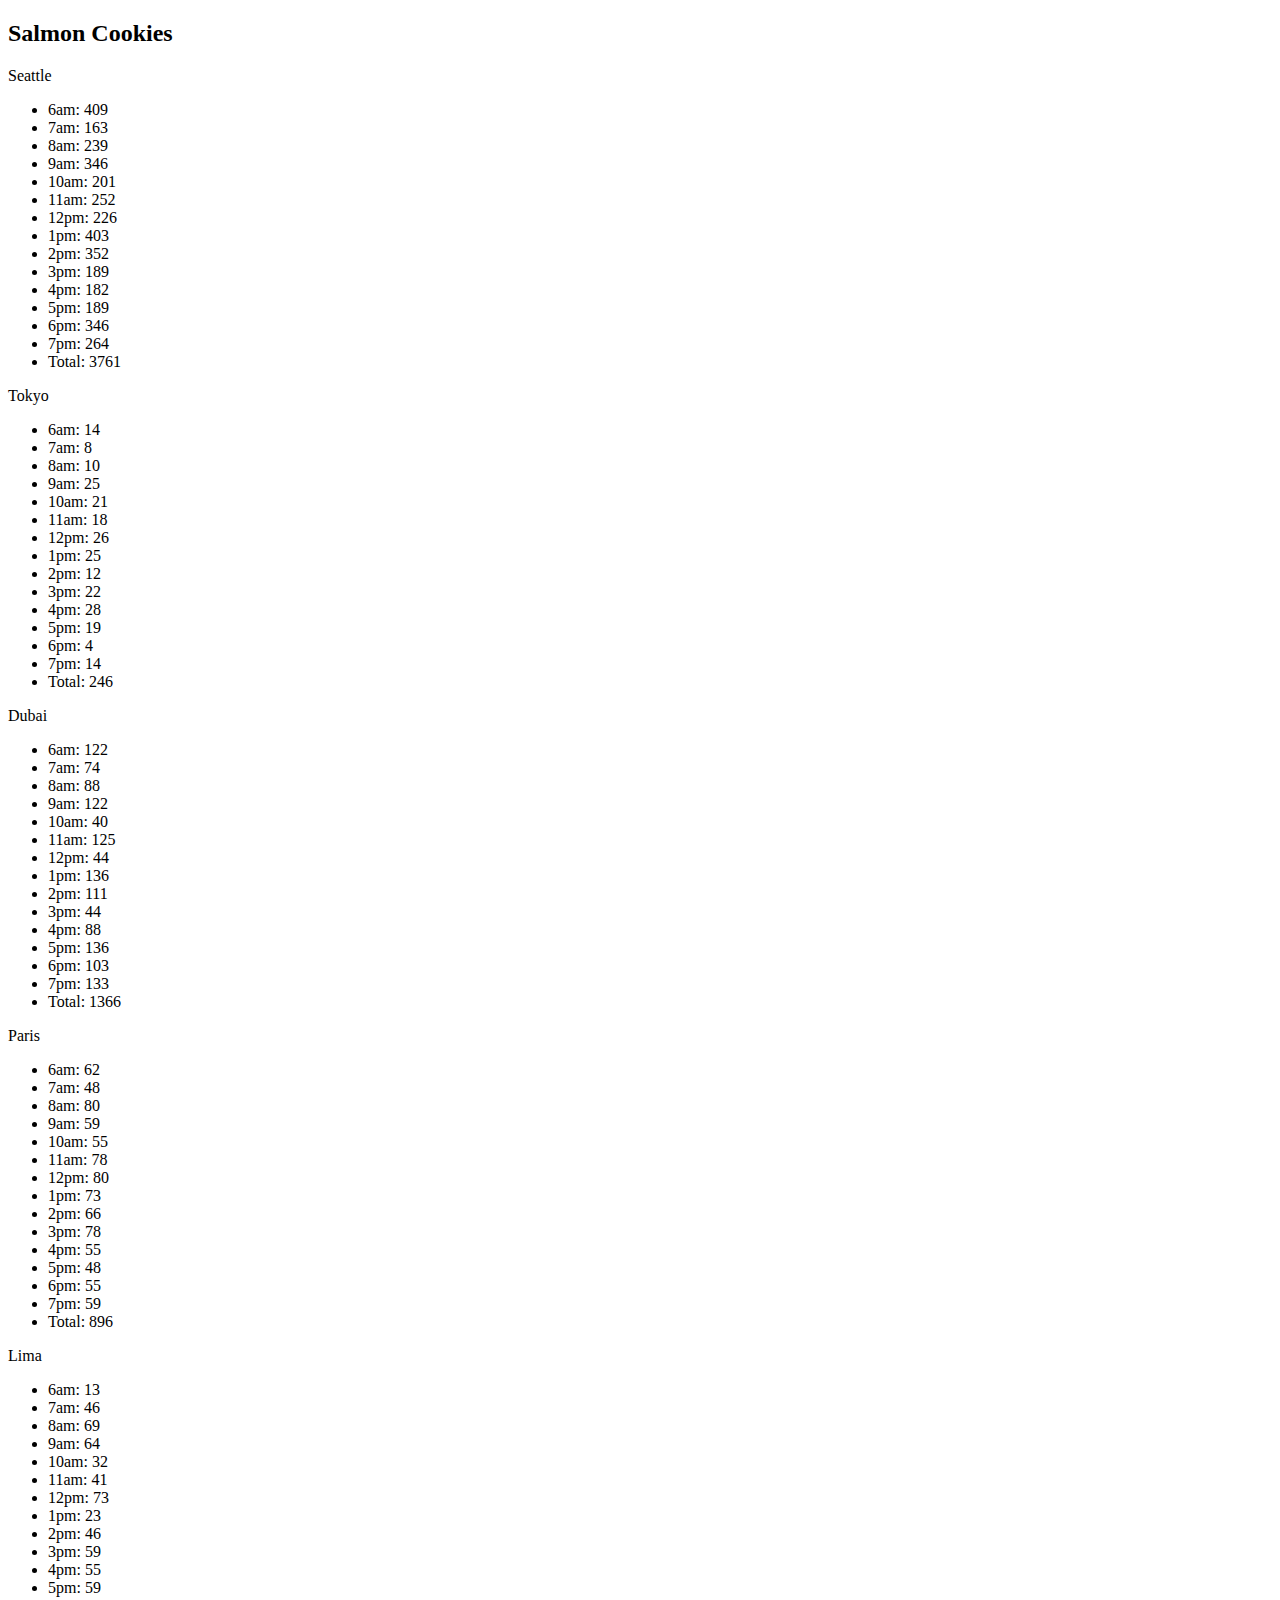
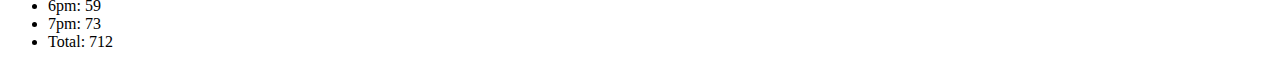
==== sales.html @ 59e8f583 "added objects for the stand" ====
<!DOCTYPE html>
<html lang="en">
<head>
  <meta charset="UTF-8">
  <meta http-equiv="X-UA-Compatible" content="IE=edge">
  <meta name="viewport" content="width=device-width, initial-scale=1.0">
  <title>Document</title>
</head>
<body>
  <main>
    
    <h2>Salmon Cookies</h2>
    <section id="seattleSales">Seattle</section>
    <section id="tokyoSales">Tokyo</section>
    <section id="dubaiSales">Dubai</section>
    <section id="parisSales">Paris</section>
    <section id="limaSales">Lima</section>
  
    </main>
  <script src="js/app.js"></script>
</body>
</html>
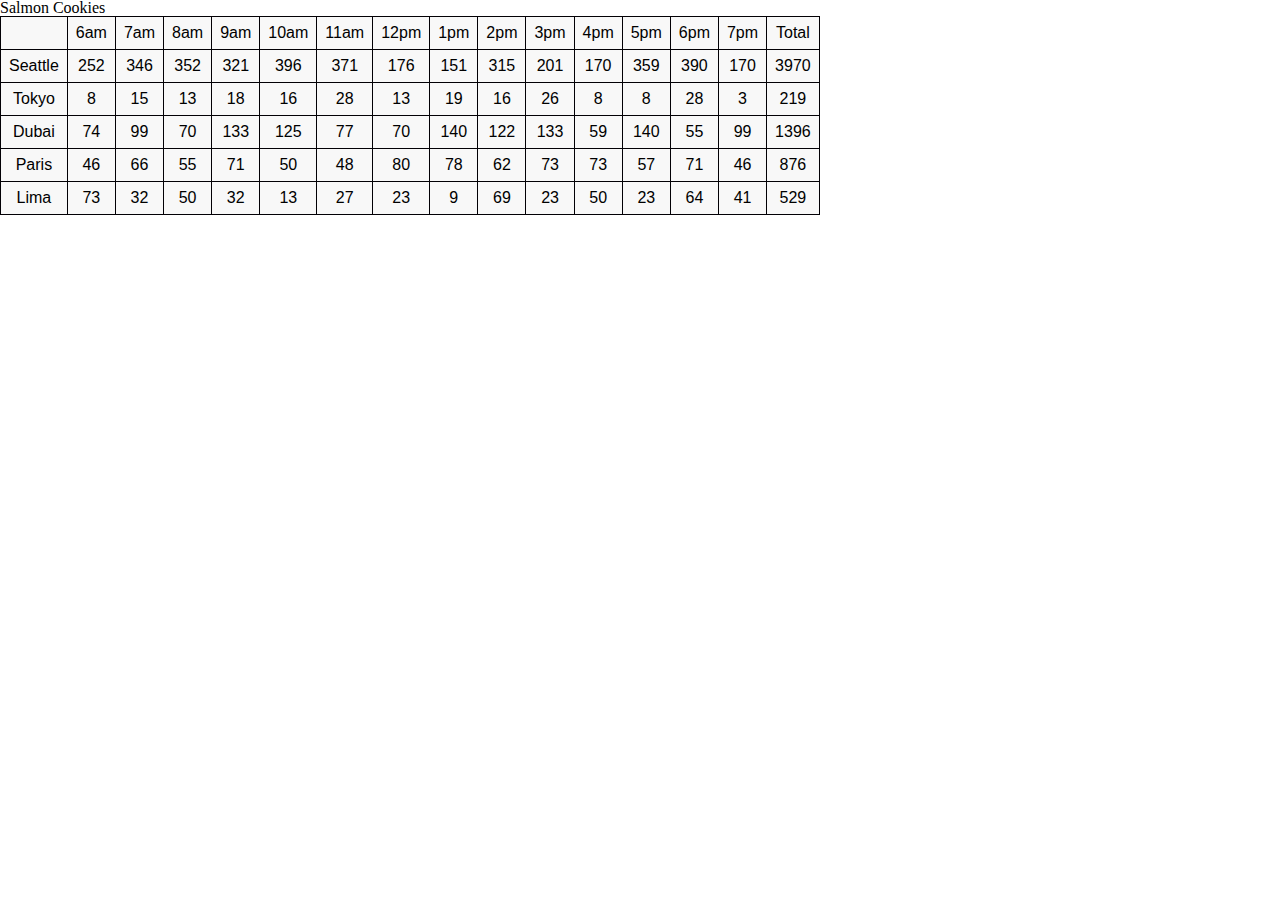
==== commit 75d41593: "added tables & constructors" ====
--- a/sales.html
+++ b/sales.html
@@ -1,22 +1,32 @@
 <!DOCTYPE html>
 <html lang="en">
+
 <head>
   <meta charset="UTF-8">
   <meta http-equiv="X-UA-Compatible" content="IE=edge">
   <meta name="viewport" content="width=device-width, initial-scale=1.0">
+  <link rel="stylesheet" href="css/reset.css">
+  <link rel="stylesheet" href="css/style.css">
   <title>Document</title>
 </head>
+
 <body>
   <main>
+
+    <h2>Salmon Cookies</h2>
+
+    <table id="timeTable"></table>
+
+
+
+
     
-    <h2>Salmon Cookies</h2>
-    <section id="seattleSales">Seattle</section>
-    <section id="tokyoSales">Tokyo</section>
-    <section id="dubaiSales">Dubai</section>
-    <section id="parisSales">Paris</section>
-    <section id="limaSales">Lima</section>
-  
-    </main>
+    <table id="salesTable">
+    </table>
+   
+
+  </main>
   <script src="js/app.js"></script>
 </body>
+
 </html>--- a/css/style.css
+++ b/css/style.css
@@ -0,0 +1,50 @@
+
+
+section {
+  width: 75%;
+  margin: auto;
+  display: flex;
+  justify-content: space-evenly;
+  flex-wrap: wrap;
+}
+
+
+p {
+  font-size: 1.25em;
+  font-family: 'Poppins', sans-serif;
+  margin-bottom: 15px;
+}
+
+ul {
+  font-size: 1.75em;
+  font-family: 'Archivo', sans-serif;
+  list-style-type: "🐾   ";
+  list-style-position: inside;
+  margin-bottom: 15px;
+}
+
+li {
+  font-family: 'Archivo', sans-serif;
+  font-size: .75em;
+  margin-top: 15px;
+
+}
+
+
+
+table * {
+  font-family: 'Archivo', sans-serif;
+  background-color: #f8f8f8;
+  border: 1px double #020005;
+  padding: 8px;
+}
+
+th {
+  font-weight:90;
+}
+
+td {
+  text-align: center;
+}
+
+
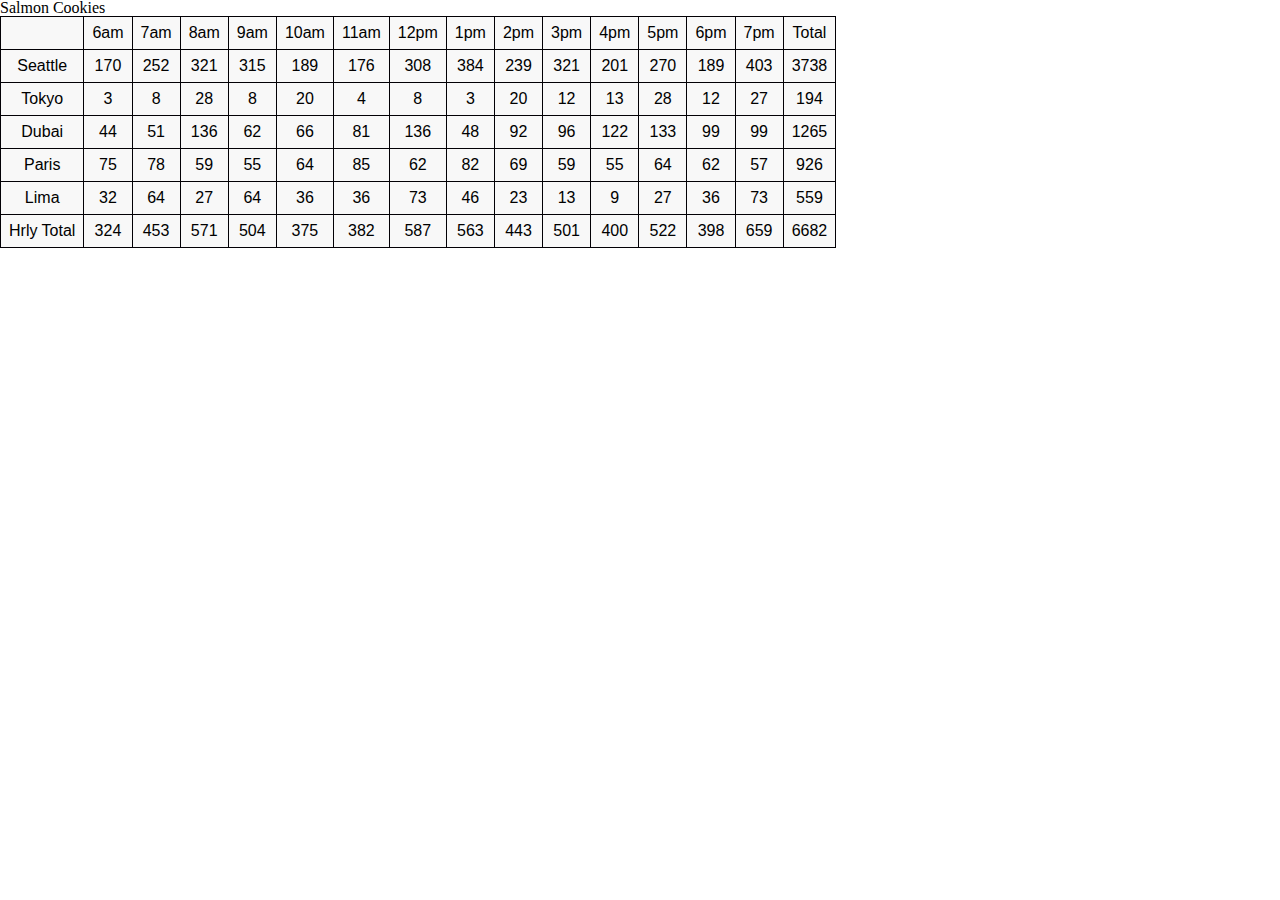
==== commit 7adf0a2d: "added solution for the table" ====
--- a/sales.html
+++ b/sales.html
@@ -14,13 +14,6 @@
   <main>
 
     <h2>Salmon Cookies</h2>
-
-    <table id="timeTable"></table>
-
-
-
-
-    
     <table id="salesTable">
     </table>
    
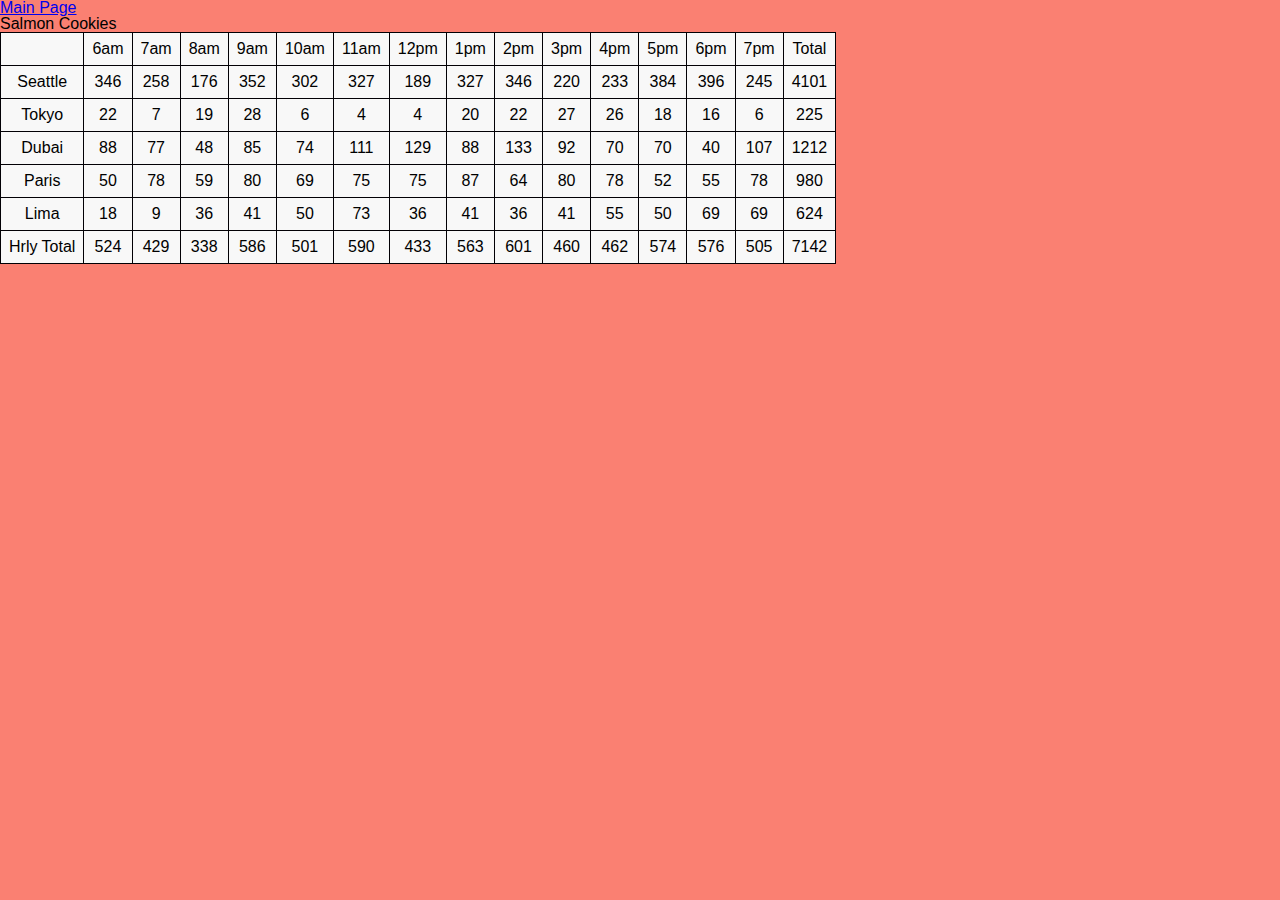
==== commit 752a8078: "added initial styling elements" ====
--- a/sales.html
+++ b/sales.html
@@ -13,6 +13,7 @@
 <body>
   <main>
 
+    <h2><a href="index.html">Main Page</a></h2>
     <h2>Salmon Cookies</h2>
     <table id="salesTable">
     </table>
--- a/css/style.css
+++ b/css/style.css
@@ -1,39 +1,55 @@
+body{
+background-color:salmon;
+font-family: "Helvetica", sans-serif;
+}
+
+.container {
+
+background-color:silver;
+width: fit-content;
+}
+
+.imageContainer{
 
 
-section {
-  width: 75%;
-  margin: auto;
+
+}
+h1{
+  background-color:white;
+  color:darksalmon;
+  border-style:solid;
+  border-width: 1px;
+  border-color: #020005;
+  text-align: center;
+  padding: 15px;
+}
+
+img {
+  width: 200px;
+  height:auto;
+}
+
+.image-container {
   display: flex;
-  justify-content: space-evenly;
-  flex-wrap: wrap;
+  justify-content: space-between;
+}
+
+.image-container img {
+  width: 25%;
 }
 
 
-p {
-  font-size: 1.25em;
-  font-family: 'Poppins', sans-serif;
-  margin-bottom: 15px;
+ul {
+  font-size: auto;
+
+  list-style-type:circle;
+  list-style-position: inside;
+
+  padding:5px;
 }
 
-ul {
-  font-size: 1.75em;
-  font-family: 'Archivo', sans-serif;
-  list-style-type: "🐾   ";
-  list-style-position: inside;
-  margin-bottom: 15px;
-}
-
-li {
-  font-family: 'Archivo', sans-serif;
-  font-size: .75em;
-  margin-top: 15px;
-
-}
-
-
-
 table * {
-  font-family: 'Archivo', sans-serif;
+  
   background-color: #f8f8f8;
   border: 1px double #020005;
   padding: 8px;
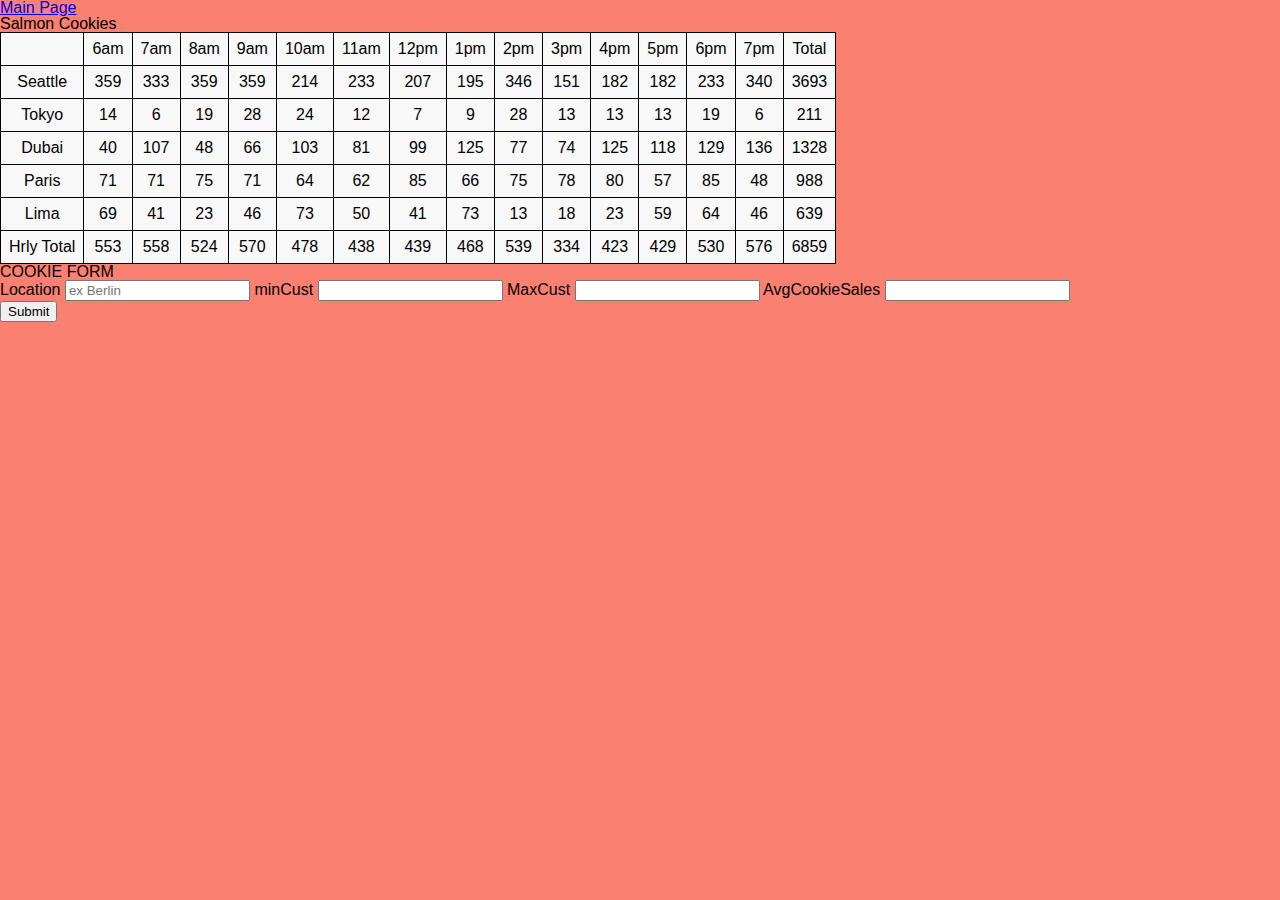
==== commit 9cc509a4: "added simple solution for dynamic table" ====
--- a/sales.html
+++ b/sales.html
@@ -17,7 +17,31 @@
     <h2>Salmon Cookies</h2>
     <table id="salesTable">
     </table>
-   
+
+    <form id="cookieForm">
+      <fieldset>
+        <legend>
+          COOKIE FORM
+        </legend>
+
+        <label>Location
+          <input type="text" placeholder="ex Berlin" name="location" required>
+        </label>   
+
+        <label >minCust
+          <input type="number" name="minCust" min="1" required>
+        </label>
+        
+        <label>MaxCust
+          <input type="number" name="maxCust" min="1" required>
+        </label>
+
+        <label> AvgCookieSales
+          <input type = "number" name="avgCookieSales" min="1" required>
+        </label>
+     </fieldset>
+     <button type="submit">Submit</button>
+    </form>
 
   </main>
   <script src="js/app.js"></script>
--- a/css/style.css
+++ b/css/style.css
@@ -12,8 +12,8 @@
 .imageContainer{
 
 
+}
 
-}
 h1{
   background-color:white;
   color:darksalmon;
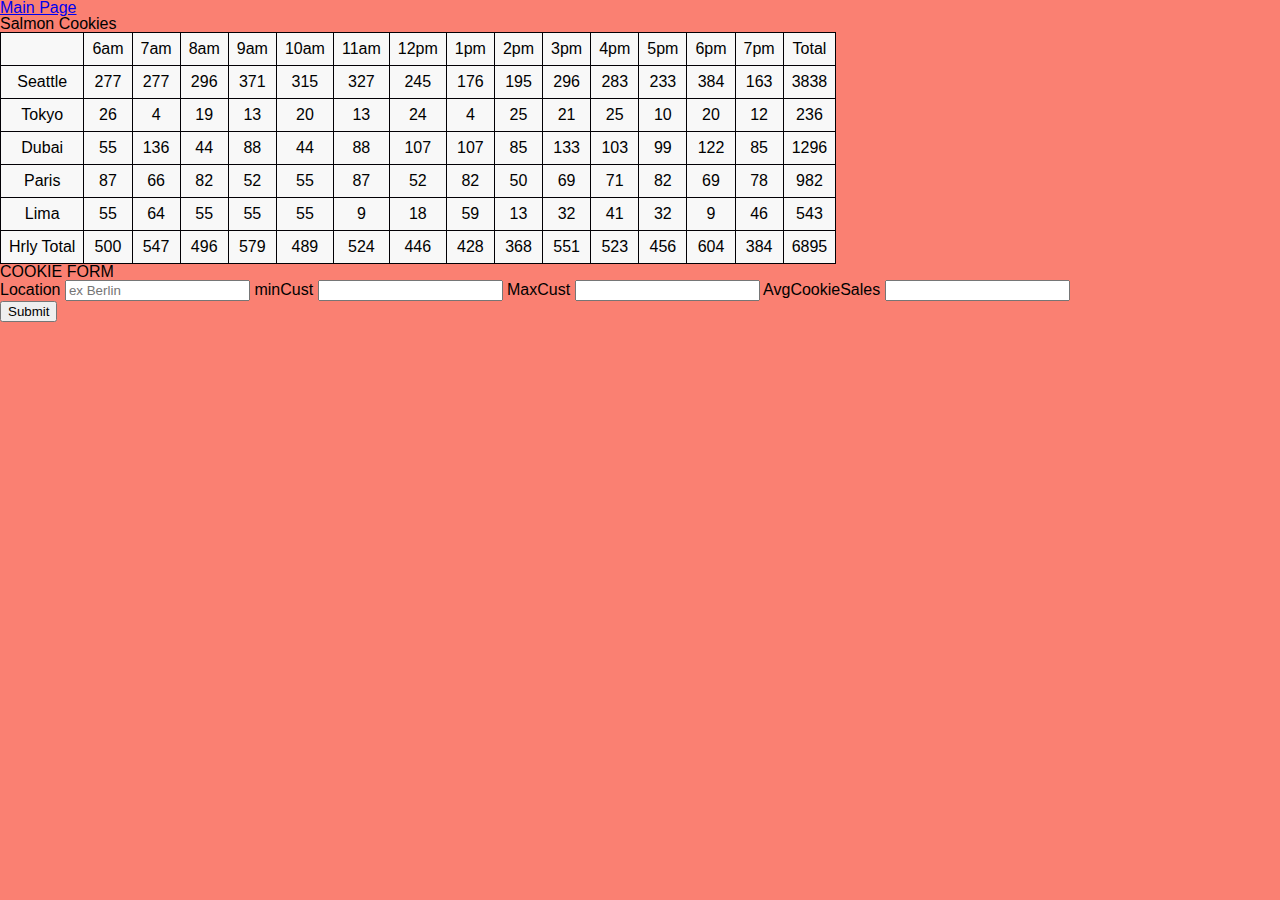
==== commit ee00018e: "added fina changes to the project (probably)" ====
--- a/sales.html
+++ b/sales.html
@@ -12,12 +12,10 @@
 
 <body>
   <main>
-
     <h2><a href="index.html">Main Page</a></h2>
     <h2>Salmon Cookies</h2>
     <table id="salesTable">
     </table>
-
     <form id="cookieForm">
       <fieldset>
         <legend>
@@ -26,23 +24,22 @@
 
         <label>Location
           <input type="text" placeholder="ex Berlin" name="location" required>
-        </label>   
+        </label>
 
-        <label >minCust
+        <label>minCust
           <input type="number" name="minCust" min="1" required>
         </label>
-        
+
         <label>MaxCust
           <input type="number" name="maxCust" min="1" required>
         </label>
 
         <label> AvgCookieSales
-          <input type = "number" name="avgCookieSales" min="1" required>
+          <input type="number" name="avgCookieSales" min="1" required>
         </label>
-     </fieldset>
-     <button type="submit">Submit</button>
+      </fieldset>
+      <button type="submit">Submit</button>
     </form>
-
   </main>
   <script src="js/app.js"></script>
 </body>
--- a/css/style.css
+++ b/css/style.css
@@ -1,52 +1,115 @@
-body{
-background-color:salmon;
-font-family: "Helvetica", sans-serif;
+body {
+  font-family: Arial, Helvetica, sans-serif;
+  background-color:white;
 }
 
-.container {
 
-background-color:silver;
-width: fit-content;
+.header {
+  padding: 50px;
+  text-align: center;
+  background: darksalmon;
+  font-size: 60px;
+  font-family: fantasy;
 }
 
-.imageContainer{
+.nav 
+{
+  background-color: silver;
+  height: 30px;
+  display: flex;
+  justify-content:space-around;
+  font-family: fantasy;
+  border-top: 2px ridge black;
+  border-bottom: 2px dotted black;
+}
 
+.nav a 
+{
+  color: white; 
+  flex-direction: row;
+  padding: 14px 20px; 
+  text-decoration: none; 
+  padding-top: 5px;
+  
+}
+
+.nav a:hover {
+  color:coral;
+  transition: 0.5s;
+}
+
+.content
+{
+  text-align: center;
+  font-size: 30px;
+  line-height: 40px;
+}
+
+.content img{
+  border-radius: 15%;
+}
+
+#hours
+{
+  font-size: 20px;
+  border-bottom: 1px dotted;
+}
+.table
+{
+  text-align: center;
+  margin: 30px;
+  font-size: 30px;
+}
+
+.table a
+{
+  text-decoration: none;
+}
+
+.table a:hover 
+{
+  color:cadetblue;
+  transition: 0.5s;
+}
+
+.imgContent {
+
+display: flex;
+justify-content: space-evenly;
+flex-direction: row;
+height: 150px;
+}
+
+.imgContent img 
+{
+border-radius: 30%;
+}
+
+.cookieForm button:hover
+{
+  color:aquamarine;
+  transition: 1s;
 
 }
 
-h1{
-  background-color:white;
-  color:darksalmon;
-  border-style:solid;
-  border-width: 1px;
-  border-color: #020005;
+.footer 
+{
+  border-top: 2px solid black;
+  padding: 10px;
   text-align: center;
-  padding: 15px;
+  background: darksalmon;
 }
 
-img {
-  width: 200px;
-  height:auto;
+.footer p{
+font-size: 15px;
 }
 
-.image-container {
-  display: flex;
-  justify-content: space-between;
+ body{
+background-color:salmon;
+font-family: "Helvetica", sans-serif;
+margin:auto;
 }
 
-.image-container img {
-  width: 25%;
-}
-
-
-ul {
-  font-size: auto;
-
-  list-style-type:circle;
-  list-style-position: inside;
-
-  padding:5px;
-}
 
 table * {
   
@@ -63,4 +126,4 @@
   text-align: center;
 }
 
-
+ 
